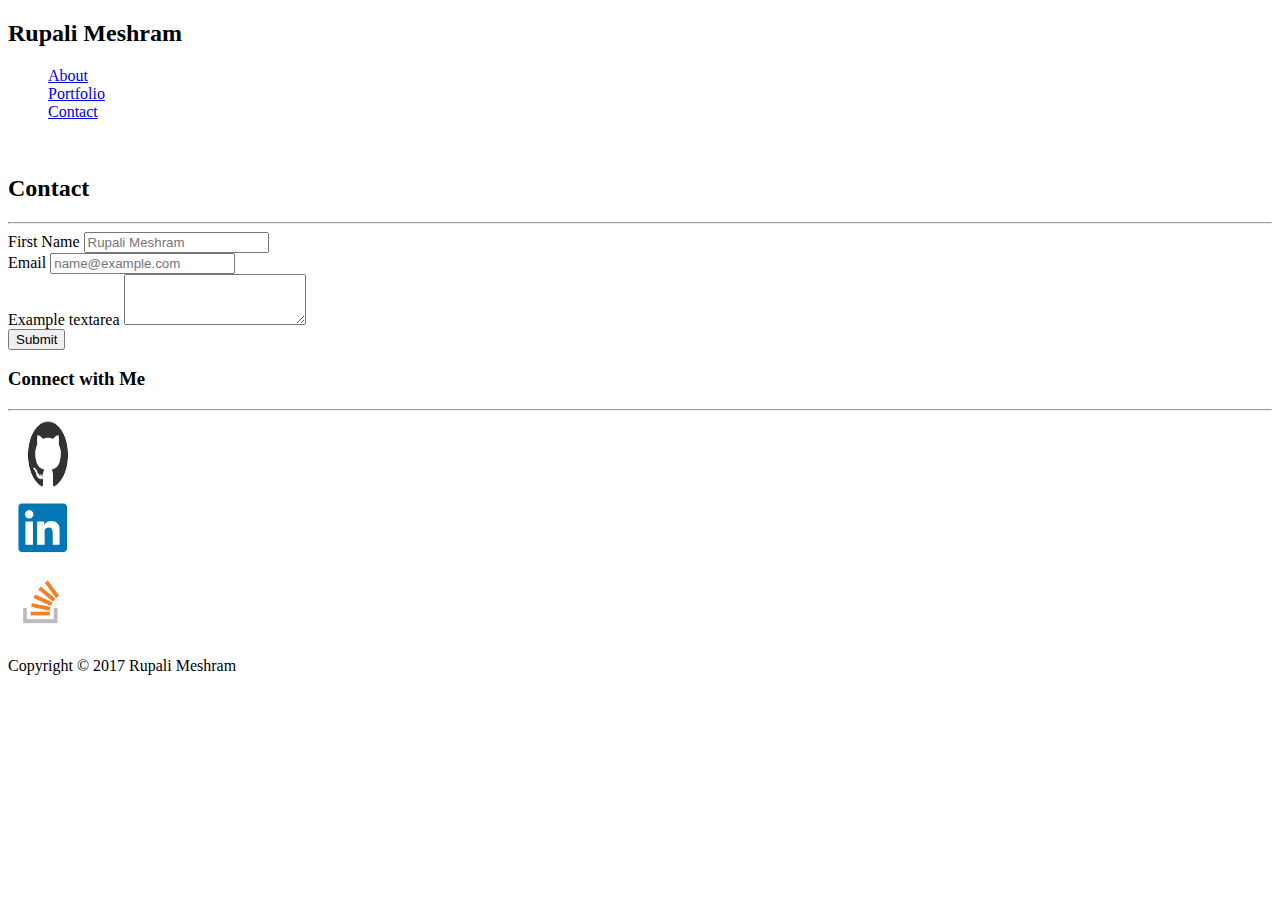
==== contact.html @ 557cca1a "Bootstrap-portfolio" ====
<!DOCTYPE html>
<html>
<head>
	
	<meta charset="UTF-8">
  	<title>Basic Portfolio Index </title>
  	<link rel="stylesheet" href="https://maxcdn.bootstrapcdn.com/bootstrap/4.0.0-beta.2/css/bootstrap.min.css" integrity="sha384-PsH8R72JQ3SOdhVi3uxftmaW6Vc51MKb0q5P2rRUpPvrszuE4W1povHYgTpBfshb" crossorigin="anonymous">

</head>

<body>

	<header>
		<div class="row">
			<div class="col-12">
				<nav class="navbar navbar-light bg-light">
					<h2>
						Rupali Meshram
					</h2>
					<nav>
					<div class="row">
						<ul class="nav justify-content-center">
							<div class="col-xl">
								<a class="btn btn-light" data-toggle="collapse" href="index.html" aria-expanded="false" aria-controls="collapseExample">
    								About
  								</a>
  							</div>
  					
							<div class="col-xl">
  								<a class="btn btn-light" data-toggle="collapse" href="Portfolio.html" aria-expanded="false" aria-controls="collapseExample">
    								Portfolio
  								</a>
 							</div>

							<div class="col-xl">
 					 			<a class="btn btn-light" data-toggle="collapse" href="Contact.html" aria-expanded="false" aria-controls="collapseExample">
    								Contact
  								</a>
  							</div>
  						</ul>
  					</div>
					</nav>
				</nav>
			</div>
		</div>
	</header>

	<br>




	<main role="main" class="container">
      	<div class="mt-3">
      		<div class="row">
				<h2>Contact </h2>			
			</div>
      	</div>
      
		<div class="row">
			<div class="col-sm-8">
				<div class="row">
				
					<div class="col-10">
				 		<hr>
					</div>

				</div>

			<div class="row">
				<div class="col-10">
					<form>
  						<div class="form-group">
    						<label for="exampleFormControlInput1">
    							First Name
    						</label>
    						<input type="text" class="form-control" placeholder="Rupali Meshram">
  						</div>

  						<div class="form-group">
    						<label for="exampleFormControlInput1">
    							Email
    						</label>
    						<input type="email" class="form-control" id="exampleFormControlInput1" placeholder="name@example.com">
  						</div>

   						<div class="form-group">
    						<label for="exampleFormControlTextarea1">
    							Example textarea
    						</label>
    						<textarea class="form-control" id="exampleFormControlTextarea1" rows="3"></textarea>
  						</div>
  						<button type="submit" class="btn btn-primary">Submit</button>
					</form>
				</div>
			</div>
		</div>

			<div class="col-sm-4">
			<div class="col-s">
				<h3>Connect with Me</h3>

				<div class="row">
				<div class="col-8">
				 <hr>
				</div>
			</div>
					
				<div class="row">

					<div class="col-xs">
					<a href="https://github.com/rupali8086" target="_blank"> 
						<img src="assets/image/github.png" alt="Git"  width="80px" height="70px" />
					</a>
					</div>
				

					<div class="col-xs">
					<a href="www.linkedin.com/in/rupali-meshram" target="_blank"> 
						<img src="assets/image/linkdin.png" alt="Linkdin" width="70px" height="70px" />
					</a>
					</div>

					<div class="col-xs">
					<a href="https://stackoverflow.com/users/8968927/rupali" target="_blank">
						<img src="assets/image/stackflow.png" alt="Stack" width="70px" height="70px" />
					</a>
					</div>
				</div>
			</div>
		</div>
		
		
	</main>
				
	
	 <nav class="navbar fixed-bottom navbar-light bg-light">
  	<div class="container">
  <p class="navbar-text" >Copyright &copy; 2017 Rupali Meshram </p>
</div>
</nav>
  </body>
</html>
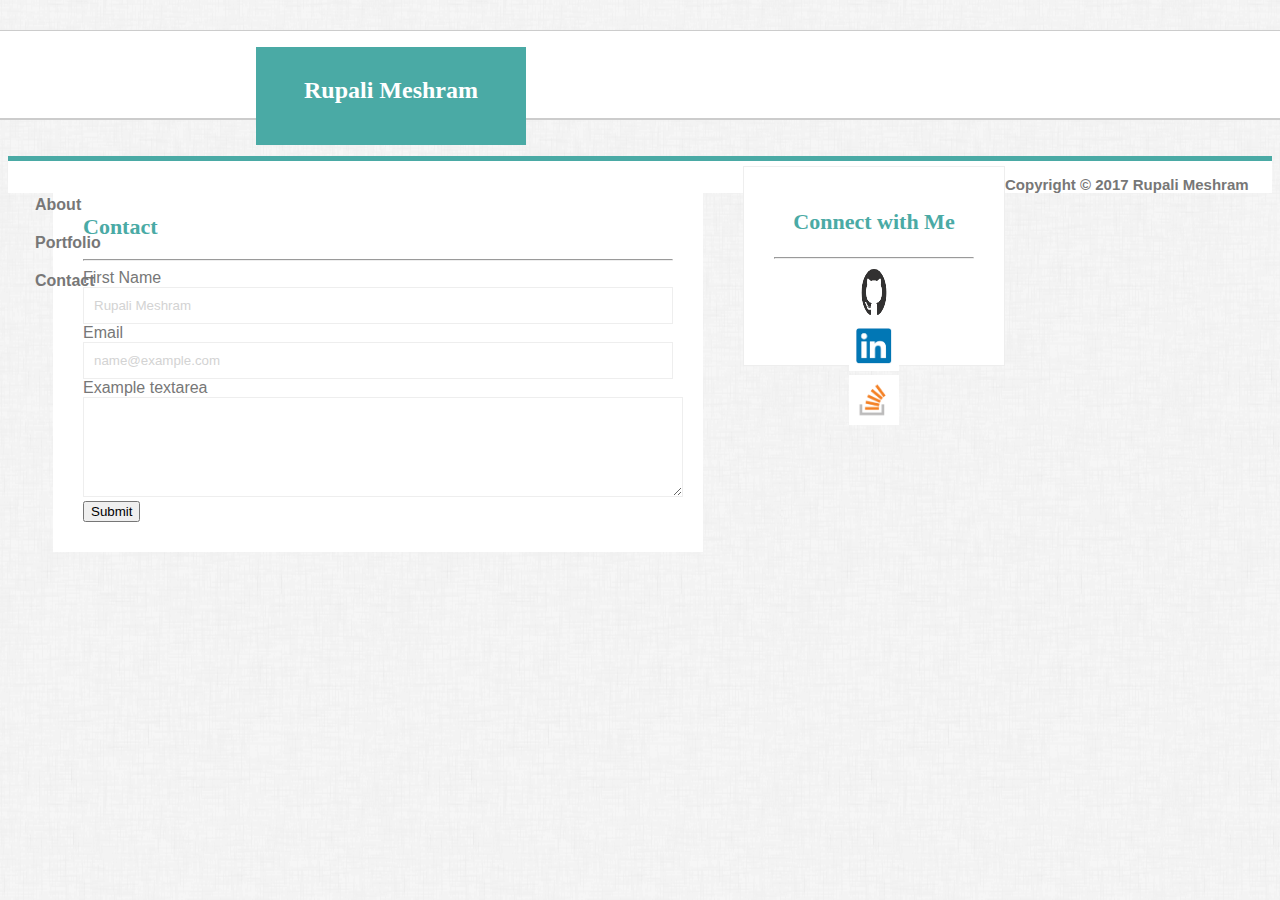
==== commit e5eb8c52: "assingment1-week 2" ====
--- a/contact.html
+++ b/contact.html
@@ -6,138 +6,174 @@
   	<title>Basic Portfolio Index </title>
   	<link rel="stylesheet" href="https://maxcdn.bootstrapcdn.com/bootstrap/4.0.0-beta.2/css/bootstrap.min.css" integrity="sha384-PsH8R72JQ3SOdhVi3uxftmaW6Vc51MKb0q5P2rRUpPvrszuE4W1povHYgTpBfshb" crossorigin="anonymous">
 
+  	<link rel="stylesheet" type="text/css" href="assets/css/style.css">
+
 </head>
 
 <body>
 
-	<header>
-		<div class="row">
-			<div class="col-12">
-				<nav class="navbar navbar-light bg-light">
-					<h2>
+<!-- NAVBAR -->	
+	<nav class="navbar nav-head" > 
+		<div style="width: 100%;">
+			<div class="row">
+
+				<div class="col">
+					<h1>
 						Rupali Meshram
-					</h2>
-					<nav>
-					<div class="row">
+					</h1>
+				</div>
+
+					
+				<div class="col-6">
+
 						<ul class="nav justify-content-center">
-							<div class="col-xl">
-								<a class="btn btn-light" data-toggle="collapse" href="index.html" aria-expanded="false" aria-controls="collapseExample">
+
+							<div class="col-m">
+								<li>
+								<a class="btn font-weight-bold" data-toggle="collapse" href="index.html" aria-expanded="false" aria-controls="collapseExample">
     								About
   								</a>
+  							</li>
   							</div>
   					
-							<div class="col-xl">
-  								<a class="btn btn-light" data-toggle="collapse" href="Portfolio.html" aria-expanded="false" aria-controls="collapseExample">
+							<div class="col-l">
+								<li>
+  								<a class="btn font-weight-bold" data-toggle="collapse" href="Portfolio.html" aria-expanded="false" aria-controls="collapseExample">
     								Portfolio
   								</a>
+  							</li>
  							</div>
 
-							<div class="col-xl">
- 					 			<a class="btn btn-light" data-toggle="collapse" href="Contact.html" aria-expanded="false" aria-controls="collapseExample">
+							<div class="col-m">
+								<li>
+ 					 			<a class="btn font-weight-bold " data-toggle="collapse" href="Contact.html" aria-expanded="false" aria-controls="collapseExample">
     								Contact
   								</a>
+  							</li>
   							</div>
+
   						</ul>
+
   					</div>
-					</nav>
-				</nav>
-			</div>
-		</div>
-	</header>
 
-	<br>
+  					</div>
+				</div>
+			</nav>
+	
+
+		<br>
 
 
+	<main role="main" class="container" style="margin-top: 130px;">
 
 
-	<main role="main" class="container">
-      	<div class="mt-3">
-      		<div class="row">
-				<h2>Contact </h2>			
-			</div>
-      	</div>
-      
-		<div class="row">
-			<div class="col-sm-8">
-				<div class="row">
-				
-					<div class="col-10">
+<!-- MAIN CONTENT -->
+		<!-- first body row -->
+       	<div class="row" >
+       		<!-- firxt col -->
+       		<div class="col-7 main-section-content"> 
+					<!-- 1R1C-1R -->
+					<div class="row" >
+						<h2 class="font-weight-bold"> Contact </h2>
+					</div>
+					<!-- 1R1C-2R -->
+					<div class="row-7">
 				 		<hr>
 					</div>
+      	
+					<!-- 1R1C-3R -->
+					<div class="row">
+						<!-- 1R1C-3R 1c-->
+						<div class="col-10">
+							
+						<form>
+  							<div class="form-group">
+    							<label for="exampleFormControlInput1">
+    								First Name
+    							</label>
+    							<input type="text" class="form-control" placeholder="Rupali Meshram">
+  							</div>
 
-				</div>
+  							<div class="form-group">
+    							<label for="exampleFormControlInput1">
+    								Email
+    							</label>
+    							<input type="email" class="form-control" id="exampleFormControlInput1" placeholder="name@example.com">
+  							</div>
 
-			<div class="row">
-				<div class="col-10">
-					<form>
-  						<div class="form-group">
-    						<label for="exampleFormControlInput1">
-    							First Name
-    						</label>
-    						<input type="text" class="form-control" placeholder="Rupali Meshram">
-  						</div>
+   							<div class="form-group">
+    							<label for="exampleFormControlTextarea1">
+    								Example textarea
+    							</label>
+    							<textarea class="form-control" id="exampleFormControlTextarea1" rows="3"></textarea>
+  							</div>
+  						
+  							<button type="submit" class="btn btn-primary">Submit</button>
+					</form>
 
-  						<div class="form-group">
-    						<label for="exampleFormControlInput1">
-    							Email
-    						</label>
-    						<input type="email" class="form-control" id="exampleFormControlInput1" placeholder="name@example.com">
-  						</div>
-
-   						<div class="form-group">
-    						<label for="exampleFormControlTextarea1">
-    							Example textarea
-    						</label>
-    						<textarea class="form-control" id="exampleFormControlTextarea1" rows="3"></textarea>
-  						</div>
-  						<button type="submit" class="btn btn-primary">Submit</button>
-					</form>
 				</div>
 			</div>
 		</div>
 
-			<div class="col-sm-4">
-			<div class="col-s">
-				<h3>Connect with Me</h3>
-
-				<div class="row">
-				<div class="col-8">
-				 <hr>
-				</div>
-			</div>
-					
-				<div class="row">
-
-					<div class="col-xs">
-					<a href="https://github.com/rupali8086" target="_blank"> 
-						<img src="assets/image/github.png" alt="Git"  width="80px" height="70px" />
-					</a>
-					</div>
-				
-
-					<div class="col-xs">
-					<a href="www.linkedin.com/in/rupali-meshram" target="_blank"> 
-						<img src="assets/image/linkdin.png" alt="Linkdin" width="70px" height="70px" />
-					</a>
+<!-- SIDEBAR -->
+			<!-- Second col -->
+			<div class="col-sm-3 sidebar" >
+				<!-- <div class="col-s"> -->
+					<!-- 1R2C-1R -->
+					<div class="row-3" >
+						<h3 class="font-weight-bold">
+							Connect with Me
+						</h3>
 					</div>
 
-					<div class="col-xs">
-					<a href="https://stackoverflow.com/users/8968927/rupali" target="_blank">
-						<img src="assets/image/stackflow.png" alt="Stack" width="70px" height="70px" />
-					</a>
+					<!-- 1R2C-2R -->
+					<div class="row-3">
+						<hr>
+					</div>
+
+					<div class="mx-auto" style="width: 200px;">
+  					<!-- 1R2C-3R -->
+					<div class="row">
+
+						<!-- 1R2C-3R1c -->
+						<div class="col-m">
+							<a href="https://github.com/rupali8086" target="_blank"> 
+								<img  src="assets/image/github.png" alt="Git" />
+							</a>
+						</div>
+				
+						<!-- 1R2C-3R2c -->
+						<div class="col-m">
+							<a href="www.linkedin.com/in/rupali-meshram" target="_blank"> 
+								<img src="assets/image/linkdin.png" alt="Linkdin" />
+							</a>
+						</div>
+						<!-- 1R2C-3R3c -->
+						<div class="col-l">
+							<a href="https://stackoverflow.com/users/8968927/rupali" target="_blank">
+								<img src="assets/image/stackflow.png" alt="Stack"  />
+							</a>
+						</div>
+
 					</div>
 				</div>
 			</div>
 		</div>
+		</main>
 		
+	
+
+
+<!-- Footer -->
+		<nav class="navbar fixed-bottom "  id="nav-foot"> 
+ 			<div class="container">
+  				<p class="navbar-text">
+  					Copyright &copy; 2017 Rupali Meshram 
+  				 </p>
+  			 </div>
+
+		</nav>
 		
-	</main>
-				
-	
-	 <nav class="navbar fixed-bottom navbar-light bg-light">
-  	<div class="container">
-  <p class="navbar-text" >Copyright &copy; 2017 Rupali Meshram </p>
-</div>
-</nav>
-  </body>
+
+	</body>
 </html>--- a/assets/css/style.css
+++ b/assets/css/style.css
@@ -0,0 +1,351 @@
+* {
+  box-sizing: border-box;
+  
+}
+/*------------------------------------- BODY -------------------------------------------------------*/
+body {
+	
+	background-image: url("../image/dust_scratches/dust_scratches.png");
+	background-repeat: repeat;
+	background-position:25% 75%;
+	font-family: 'Arial', 'Helvetica Neue', Helvetica, sans-serif;
+	background-color: #4aaaa5;
+	color: #777;
+	
+}
+/*------------------------------------- HEADER -------------------------------------------------------*/
+.nav-head {
+	
+	width: 100%;
+	height: 90px;
+	background-color: #ffffff;
+	border-top: 1px solid #cccccc;
+	border-bottom: 2px inset #cccccc;
+	float: left;
+	position: absolute;
+    left: 0px;
+    top: 30px;
+}
+
+#setting-top {
+	width: 960px;
+
+}
+
+h1 {
+	background-color: #4aaaa5;
+	color: white;
+	font-family: 'Georgia', Times, Times New Roman, serif;
+	font-weight: bold;
+	width: 270px;
+	font-size: 24px;
+	text-align: center;
+	padding: 30px 25px 41px 25px;	
+	margin-left: 20%;
+	}
+
+h2 ,h3 {
+	font-family: 'Georgia', Times, Times New Roman, serif;
+	color: #4aaaa5;
+	font-size: 22px;
+}
+
+/*---------------------------------- nav -------------------------------------------------------  */ 
+ul {
+	list-style-type: none;
+	margin: 0;
+	padding: 25px;
+	
+}
+
+li {
+	
+	display: inline-block;
+	padding: 10px;
+	font-weight: bold;
+}
+
+li a {
+	color: #777;
+	text-decoration: none;
+}
+
+li a:hover {
+	font-size: 20px;
+	color: #4aaaa5;
+	text-decoration: none;
+}
+
+#list-top {
+	float: right;
+	padding: 30px;
+	margin-right: 11%;
+
+}
+
+#list2 {
+	border-left:  2px solid #F5F5F5;
+	border-right: 2px solid #F5F5F5;
+    line-height: 1px;
+
+}
+
+/* ----------------------------------------  MAIN CONTENT + SIDEBAR BACKGROUND SETTING ------------------------------------*/
+.onlyforBackground {
+position: relative;
+    left: 0px;
+    top: 130px;
+
+}
+/* ----------------------- MAIN CONTENT   --------------- -------------------------------------------------*/
+
+
+
+
+.main-section-content {
+	background-color: #fff;
+	border-color: orange;
+	width: 650px;
+	height: auto;
+	float: left;
+	margin-left: 45px;
+    margin-top: 10px;
+	padding: 30px;
+	overflow: auto;
+
+}
+
+#pic {
+	float: left;
+	margin-right: 20px;
+	margin-top: 20px;
+	margin-left: 20px;
+	width: 200px;
+    height: 200px;
+}
+ #paragraph-setting p {
+ 	 line-height: 200%;
+ 	 font-weight: 500;
+ 	 color: lightslategray;;
+ 	 font-size: 17px;
+ 	 
+ }
+
+/* ---------------------------------------------------------- SIDE BAR -------------------------------------------------*/
+
+.sidebar { 
+	background-color: #fff;
+	height: 200px;
+	float: left;
+	margin-left: 40px;
+	margin-top: 10px;
+	padding: 20px 30px;
+	text-align: center;
+	border: 1px solid #eee;
+}
+
+#contact-me {
+
+display: inline-flex;
+
+}
+
+img {
+	width: 50px;
+	height: 50px;
+	display: inline-flex;
+}
+img:hover {
+	width: 70px;
+	height: 70px;
+	border: 1px outset black;
+}
+
+
+
+/* ----------------------------Footer-----------------------------------------*/ 
+#nav-foot {
+	 
+	 
+	 background-color: white;
+	 color: #777;
+	 font-weight: bold;
+     font-size: 15px;
+     border-top: 5px solid #4aaaa5;
+     
+}
+
+/* ---------------------------------- CLEARFIX ------------------------------------- */
+.clearfix::after {
+    content: px;
+    clear: both;
+    display: table;
+    overflow: auto;
+
+}
+
+/* ---------------------------------- page - CONTACT FORM -------------------------------------------------------------- */
+
+
+
+.contact-form {
+    border-radius: 5px;
+    background-color: #999;
+    padding: 20px;
+    
+}
+
+input {
+	width: 100%;
+	border: 1px solid #eee;
+	padding: 10px;
+	float: left;
+}
+
+input::placeholder {
+  color: lightgray;
+  opacity: 1;
+  }
+
+textarea  {
+	width:600px; 
+	height:100px;
+	border: 1px solid #eee;
+	
+}
+#input-submit {
+    width: 30%;
+    background-color: #4aaaa5;
+    color: white;
+    padding: 14px 20px;
+    margin: 8px 0;
+    border: none;
+    border-radius: 4px;
+    cursor: pointer;
+    
+}
+
+
+#input-submit:hover {
+    background-color: blue;
+}
+
+#input-submit input {
+
+}
+#l1 ,#l2 ,#l3 {
+	width: 100%;
+	height: 10px;
+	padding-top: 10px;
+	text-align: left;
+	margin-bottom: 5px;
+	font-weight: bold;
+}
+
+/* ---------------------------------- page - PORTFOLIO  ------------------------------------ */
+
+
+
+.portfolio-setting1 {
+	float: left;
+
+}
+.image-h4 {
+	position: relative; 
+   width: 100%
+
+}
+
+#portfolio-setting img {
+	float: left;
+	margin: 20px;
+	border: 2px solid #eee;
+	width: 250px;
+	height: 200px;
+	
+}
+/*------------ H4 tag setting for image------------- */
+#img1 { 
+   position: absolute; 
+   top: 135px;
+   left: 22px; 
+   width: 100%; 
+}
+#img2 { 
+   position: absolute; 
+   top: 135px;
+   left: 311px; 
+   width: 100%; 
+}
+
+#img3 { 
+   position: absolute; 
+   top: 370px;
+    left: 22px; 
+   width: 100%; 
+}
+
+#img4 { 
+   position: absolute; 
+   top: 370px;
+    left: 311px;
+   width: 100%; 
+}
+
+#img5 { 
+   position: absolute; 
+   top: 606px;
+    left: 22px; 
+   width: 100%; 
+}
+
+
+/*---- SPAN ------ */
+#text-setup1 {
+	color: white; 
+   background-color: #4aaaa5; 
+   padding: 20px 88px;
+   font-size: 14px;
+
+}
+#text-setup2 {
+	color: white; 
+   background-color: #4aaaa5; 
+   padding: 20px 81px; 
+   font-size: 14px;
+
+}
+#text-setup3 {
+	color: white; 
+   background-color: #4aaaa5; 
+   padding: 20px 73px; 
+   font-size: 14px;
+
+}
+#text-setup4 {
+	color: white; 
+   background-color: #4aaaa5; 
+   padding: 20px 61px; 
+   font-size: 14px;
+
+}
+#text-setup5 {
+	color: white; 
+   background-color: #4aaaa5; 
+   padding: 20px 92px; 
+   font-size: 14px;
+
+}
+
+
+
+/*----------------------------------------------------------------------------------------------------------------------*/
+
+
+
+
+
+
+
+
+
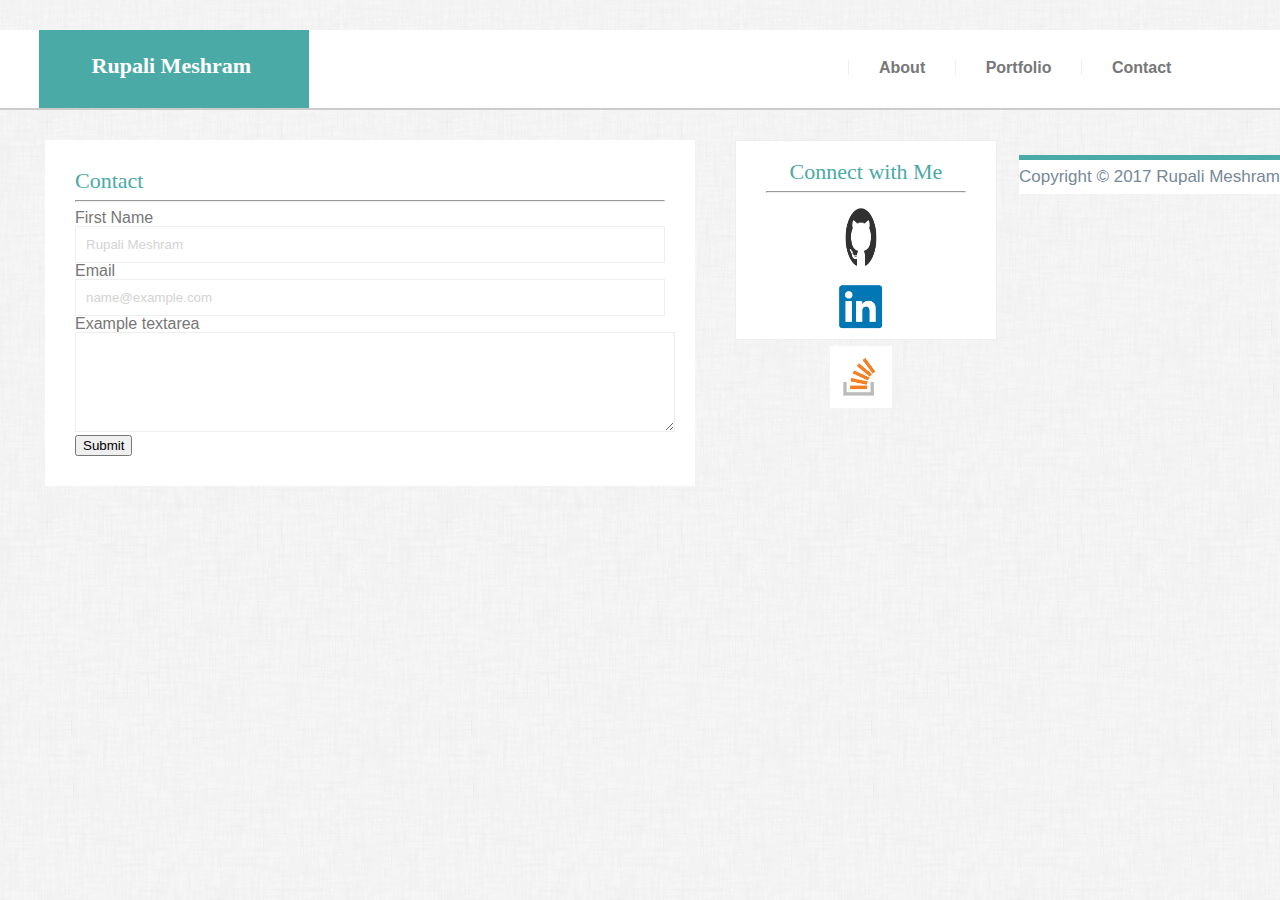
==== commit 3c1b7cb5: "assingment1-week 2" ====
--- a/contact.html
+++ b/contact.html
@@ -1,77 +1,49 @@
+<!-- Author : Rupali Meshram  -->
 <!DOCTYPE html>
 <html>
 <head>
 	
+
+	<!-- Viewport for Media Queries -->
+    <meta name="viewport" content="width=device-width, initial-scale=1.0">
 	<meta charset="UTF-8">
+
   	<title>Basic Portfolio Index </title>
+
+  	 <!-- Bootstrap CDN-->
   	<link rel="stylesheet" href="https://maxcdn.bootstrapcdn.com/bootstrap/4.0.0-beta.2/css/bootstrap.min.css" integrity="sha384-PsH8R72JQ3SOdhVi3uxftmaW6Vc51MKb0q5P2rRUpPvrszuE4W1povHYgTpBfshb" crossorigin="anonymous">
 
-  	<link rel="stylesheet" type="text/css" href="assets/css/style.css">
+  	
+  	<link rel="stylesheet" type="text/css" href="assets/css/reset.css">
+    <link rel="stylesheet" type="text/css" href="assets/css/style.css">
 
 </head>
 
 <body>
 
 <!-- NAVBAR -->	
-	<nav class="navbar nav-head" > 
-		<div style="width: 100%;">
-			<div class="row">
+				
+	<header id="navheader">
+    	<div class="container">
+      		<a href="index.html" id="logo">Rupali Meshram </a>
 
-				<div class="col">
-					<h1>
-						Rupali Meshram
-					</h1>
-				</div>
+      		<nav class="navbar  justify-content-center" id="list-top">
+       	    	<a href="index.html">About</a>
+            	<a href="portfolio.html">Portfolio</a>
+            	<a href="contact.html">Contact</a>
+            </nav>
+        </div> 
+    </header>
 
-					
-				<div class="col-6">
-
-						<ul class="nav justify-content-center">
-
-							<div class="col-m">
-								<li>
-								<a class="btn font-weight-bold" data-toggle="collapse" href="index.html" aria-expanded="false" aria-controls="collapseExample">
-    								About
-  								</a>
-  							</li>
-  							</div>
-  					
-							<div class="col-l">
-								<li>
-  								<a class="btn font-weight-bold" data-toggle="collapse" href="Portfolio.html" aria-expanded="false" aria-controls="collapseExample">
-    								Portfolio
-  								</a>
-  							</li>
- 							</div>
-
-							<div class="col-m">
-								<li>
- 					 			<a class="btn font-weight-bold " data-toggle="collapse" href="Contact.html" aria-expanded="false" aria-controls="collapseExample">
-    								Contact
-  								</a>
-  							</li>
-  							</div>
-
-  						</ul>
-
-  					</div>
-
-  					</div>
-				</div>
-			</nav>
-	
-
-		<br>
-
-
-	<main role="main" class="container" style="margin-top: 130px;">
 
 
 <!-- MAIN CONTENT -->
+<div class="wrapper">
+    <div id="main-container" class="container">
 		<!-- first body row -->
        	<div class="row" >
-       		<!-- firxt col -->
-       		<div class="col-7 main-section-content"> 
+       		<!-- first col -->
+       		<div class="col-xs-12 main-section-content"> 
 					<!-- 1R1C-1R -->
 					<div class="row" >
 						<h2 class="font-weight-bold"> Contact </h2>
@@ -138,31 +110,28 @@
 						<!-- 1R2C-3R1c -->
 						<div class="col-m">
 							<a href="https://github.com/rupali8086" target="_blank"> 
-								<img  src="assets/image/github.png" alt="Git" />
+								<img  src="assets/image/github.png" alt="Git" id="social-link" />
 							</a>
 						</div>
 				
 						<!-- 1R2C-3R2c -->
 						<div class="col-m">
 							<a href="www.linkedin.com/in/rupali-meshram" target="_blank"> 
-								<img src="assets/image/linkdin.png" alt="Linkdin" />
+								<img src="assets/image/linkdin.png" alt="Linkdin" id="social-link"/>
 							</a>
 						</div>
 						<!-- 1R2C-3R3c -->
 						<div class="col-l">
 							<a href="https://stackoverflow.com/users/8968927/rupali" target="_blank">
-								<img src="assets/image/stackflow.png" alt="Stack"  />
+								<img src="assets/image/stackflow.png" alt="Stack"  id="social-link"/>
 							</a>
 						</div>
 
 					</div>
 				</div>
 			</div>
-		</div>
-		</main>
+	</div>
 		
-	
-
 
 <!-- Footer -->
 		<nav class="navbar fixed-bottom "  id="nav-foot"> 
--- a/assets/css/style.css
+++ b/assets/css/style.css
@@ -13,84 +13,78 @@
 	color: #777;
 	
 }
-/*------------------------------------- HEADER -------------------------------------------------------*/
-.nav-head {
-	
-	width: 100%;
-	height: 90px;
-	background-color: #ffffff;
-	border-top: 1px solid #cccccc;
-	border-bottom: 2px inset #cccccc;
-	float: left;
-	position: absolute;
-    left: 0px;
-    top: 30px;
-}
-
-#setting-top {
-	width: 960px;
-
-}
-
-h1 {
-	background-color: #4aaaa5;
-	color: white;
-	font-family: 'Georgia', Times, Times New Roman, serif;
+/*------------------------------------- HEADER + NAVBAR -------------------------------------------------------*/
+#navheader {
+  
+  z-index: 99;
+  width: 101%;
+  height: 80px;
+  margin: 0;
+  overflow: auto;
+  color: #fff;
+  background: #fff;
+  border-bottom: 2px solid #ccc;
+  position: absolute;
+  left: 0px;
+  top: 30px;
+}
+
+#logo {
+  background: #4aaaa5;
+  color: white;
+  width: 270px;
+  height: 0%;
+  margin-top: 0px;
+  margin-left: 3%;
+  padding: 25px 40px 35px 35px;
+  font-family: 'Georgia', Times, Times New Roman, serif;
+  font-size: 22px;
+  font-weight: bold;
+  text-align: center;
+  text-decoration: none;
+  float: left;
+}
+#logo:hover, #input-submit:hover {
+  background: blue;
+}
+nav {
+  float: right;
+  margin-top: 25px;
+  background-color: white;
+}
+nav a {
+  display: inline-block;
+    padding-left: 30px;
+    margin-left: 25px;
+    margin-top: 0%;
+    line-height: 15px;
+    color: #777;
+    font-weight: bold;
+    border: none;
+    background-color: white;
+    text-decoration: none;
+    border-left: 1px solid #eee;
+}
+
+nav a:hover {
+	font-size: 22px;
 	font-weight: bold;
-	width: 270px;
-	font-size: 24px;
-	text-align: center;
-	padding: 30px 25px 41px 25px;	
-	margin-left: 20%;
-	}
-
+	color: #4aaaa5;
+	text-decoration: none;
+}
+
+#list-top {
+	float: right;
+	padding: 5px;
+    margin-right: 9%;
+}
+
+/* ----------------------------------------  MAIN CONTENT + SIDEBAR BACKGROUND SETTING ------------------------------------*/
 h2 ,h3 {
 	font-family: 'Georgia', Times, Times New Roman, serif;
 	color: #4aaaa5;
 	font-size: 22px;
 }
-
-/*---------------------------------- nav -------------------------------------------------------  */ 
-ul {
-	list-style-type: none;
-	margin: 0;
-	padding: 25px;
-	
-}
-
-li {
-	
-	display: inline-block;
-	padding: 10px;
-	font-weight: bold;
-}
-
-li a {
-	color: #777;
-	text-decoration: none;
-}
-
-li a:hover {
-	font-size: 20px;
-	color: #4aaaa5;
-	text-decoration: none;
-}
-
-#list-top {
-	float: right;
-	padding: 30px;
-	margin-right: 11%;
-
-}
-
-#list2 {
-	border-left:  2px solid #F5F5F5;
-	border-right: 2px solid #F5F5F5;
-    line-height: 1px;
-
-}
-
-/* ----------------------------------------  MAIN CONTENT + SIDEBAR BACKGROUND SETTING ------------------------------------*/
 .onlyforBackground {
 position: relative;
     left: 0px;
@@ -101,10 +95,20 @@
 
 
 
-
+#main-container {
+  padding-top: 130px;
+}
+/* .main-section {
+  float: left;
+  width: 100%;
+  max-width: 650px;
+  padding: 30px;
+  margin: 0 -4% 40px;
+  background: #fff;
+  border: 1px solid #ddd;
+} */
 .main-section-content {
 	background-color: #fff;
-	border-color: orange;
 	width: 650px;
 	height: auto;
 	float: left;
@@ -116,14 +120,13 @@
 }
 
 #pic {
-	float: left;
-	margin-right: 20px;
-	margin-top: 20px;
-	margin-left: 20px;
-	width: 200px;
-    height: 200px;
-}
- #paragraph-setting p {
+  float: left;
+  width: 200px;
+  height: auto;
+  margin-top: 10px;
+  margin-right: 20px;
+}
+ p {
  	 line-height: 200%;
  	 font-weight: 500;
  	 color: lightslategray;;
@@ -144,18 +147,15 @@
 	border: 1px solid #eee;
 }
 
-#contact-me {
-
-display: inline-flex;
-
-}
-
-img {
-	width: 50px;
-	height: 50px;
-	display: inline-flex;
-}
-img:hover {
+
+#social-link {
+  width: 62px;
+  height: 62px;
+  margin-top: 5px;
+  margin-right: 10px;
+}
+
+#social-link:hover {
 	width: 70px;
 	height: 70px;
 	border: 1px outset black;
@@ -248,8 +248,18 @@
 
 .portfolio-setting1 {
 	float: left;
-
-}
+	position: relative;
+	overflow: auto;
+
+}
+
+/* .work {
+  position: relative;
+  float: left;
+  width: 274px;
+  margin: 20px 0 25px;
+  overflow: auto;
+} */
 .image-h4 {
 	position: relative; 
    width: 100%
@@ -340,12 +350,9 @@
 
 
 /*----------------------------------------------------------------------------------------------------------------------*/
-
-
-
-
-
-
-
-
-
+/* for bootstrap */
+
+
+
+
+
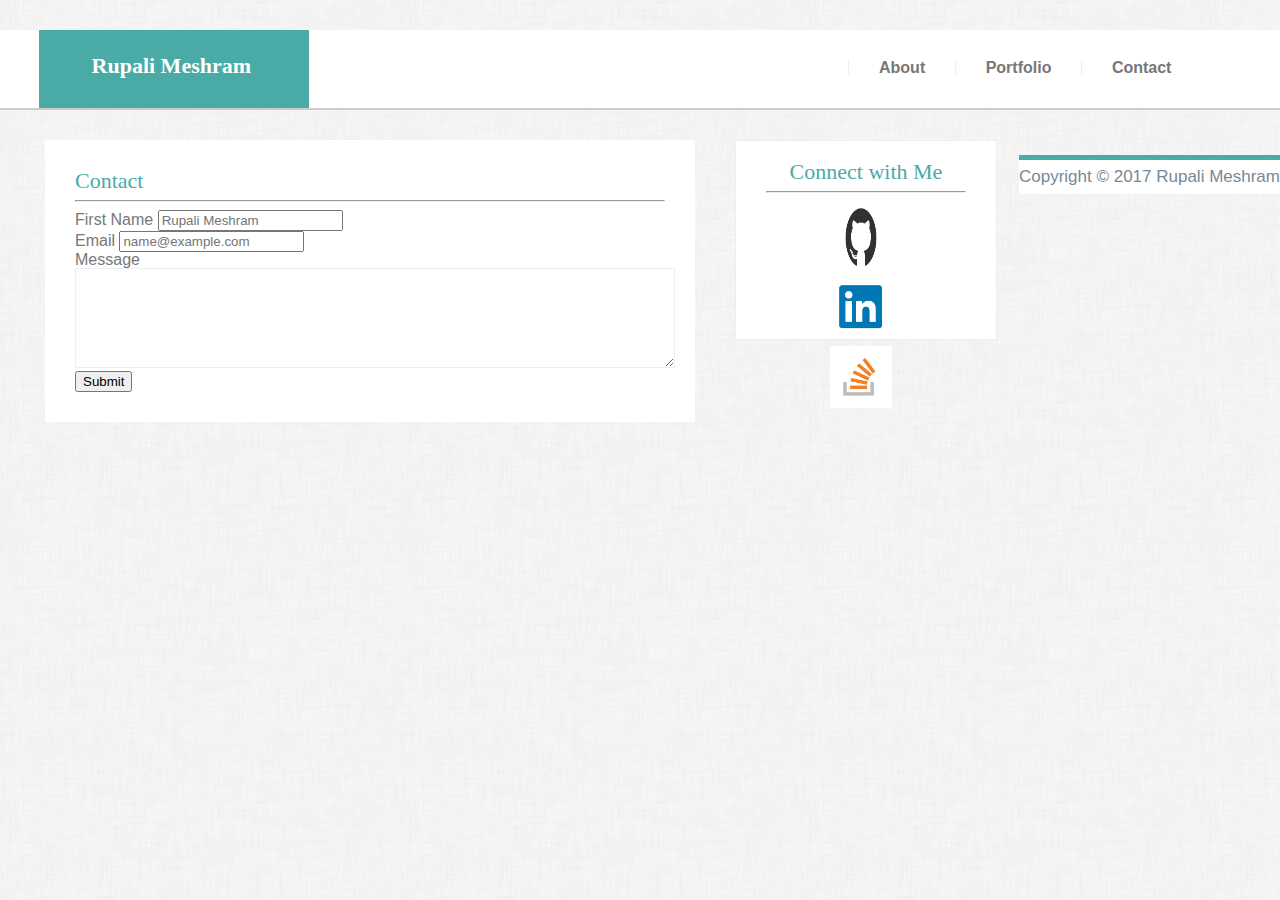
==== commit cde95e6b: "Bootstrap portfolio" ====
--- a/contact.html
+++ b/contact.html
@@ -57,16 +57,16 @@
 					<div class="row">
 						<!-- 1R1C-3R 1c-->
 						<div class="col-10">
-							
+						<!-- Contact form -->
 						<form>
   							<div class="form-group">
     							<label for="exampleFormControlInput1">
     								First Name
     							</label>
-    							<input type="text" class="form-control" placeholder="Rupali Meshram">
+								<input type="text" class="form-control" placeholder="Rupali Meshram">
   							</div>
 
-  							<div class="form-group">
+							<div class="form-group">
     							<label for="exampleFormControlInput1">
     								Email
     							</label>
@@ -75,7 +75,7 @@
 
    							<div class="form-group">
     							<label for="exampleFormControlTextarea1">
-    								Example textarea
+    								Message
     							</label>
     							<textarea class="form-control" id="exampleFormControlTextarea1" rows="3"></textarea>
   							</div>
--- a/assets/css/style.css
+++ b/assets/css/style.css
@@ -1,3 +1,6 @@
+/*------------------------------ with bootstrap---------------------------------------------------------*/
+
+/*------------------------------ Global setting ---------------------------------------------------*/
 * {
   box-sizing: border-box;
   
@@ -98,15 +101,7 @@
 #main-container {
   padding-top: 130px;
 }
-/* .main-section {
-  float: left;
-  width: 100%;
-  max-width: 650px;
-  padding: 30px;
-  margin: 0 -4% 40px;
-  background: #fff;
-  border: 1px solid #ddd;
-} */
+
 .main-section-content {
 	background-color: #fff;
 	width: 650px;
@@ -188,32 +183,32 @@
 
 
 
-.contact-form {
+/* .contact-form {
     border-radius: 5px;
     background-color: #999;
     padding: 20px;
     
-}
-
-input {
-	width: 100%;
-	border: 1px solid #eee;
-	padding: 10px;
-	float: left;
+} */
+
+/* input {
+  width: 100%;
+  border: 1px solid #eee;
+  padding: 10px;
+  float: left;
 }
 
 input::placeholder {
   color: lightgray;
   opacity: 1;
   }
-
+ */
 textarea  {
 	width:600px; 
 	height:100px;
 	border: 1px solid #eee;
 	
 }
-#input-submit {
+/* #input-submit {
     width: 30%;
     background-color: #4aaaa5;
     color: white;
@@ -228,19 +223,19 @@
 
 #input-submit:hover {
     background-color: blue;
-}
-
-#input-submit input {
+} */
+
+/* #input-submit input {
 
 }
 #l1 ,#l2 ,#l3 {
-	width: 100%;
-	height: 10px;
-	padding-top: 10px;
-	text-align: left;
-	margin-bottom: 5px;
-	font-weight: bold;
-}
+  width: 100%;
+  height: 10px;
+  padding-top: 10px;
+  text-align: left;
+  margin-bottom: 5px;
+  font-weight: bold;
+} */
 
 /* ---------------------------------- page - PORTFOLIO  ------------------------------------ */
 
@@ -253,13 +248,6 @@
 
 }
 
-/* .work {
-  position: relative;
-  float: left;
-  width: 274px;
-  margin: 20px 0 25px;
-  overflow: auto;
-} */
 .image-h4 {
 	position: relative; 
    width: 100%
@@ -350,9 +338,9 @@
 
 
 /*----------------------------------------------------------------------------------------------------------------------*/
-/* for bootstrap */
-
-
-
-
-
+
+
+
+
+
+
